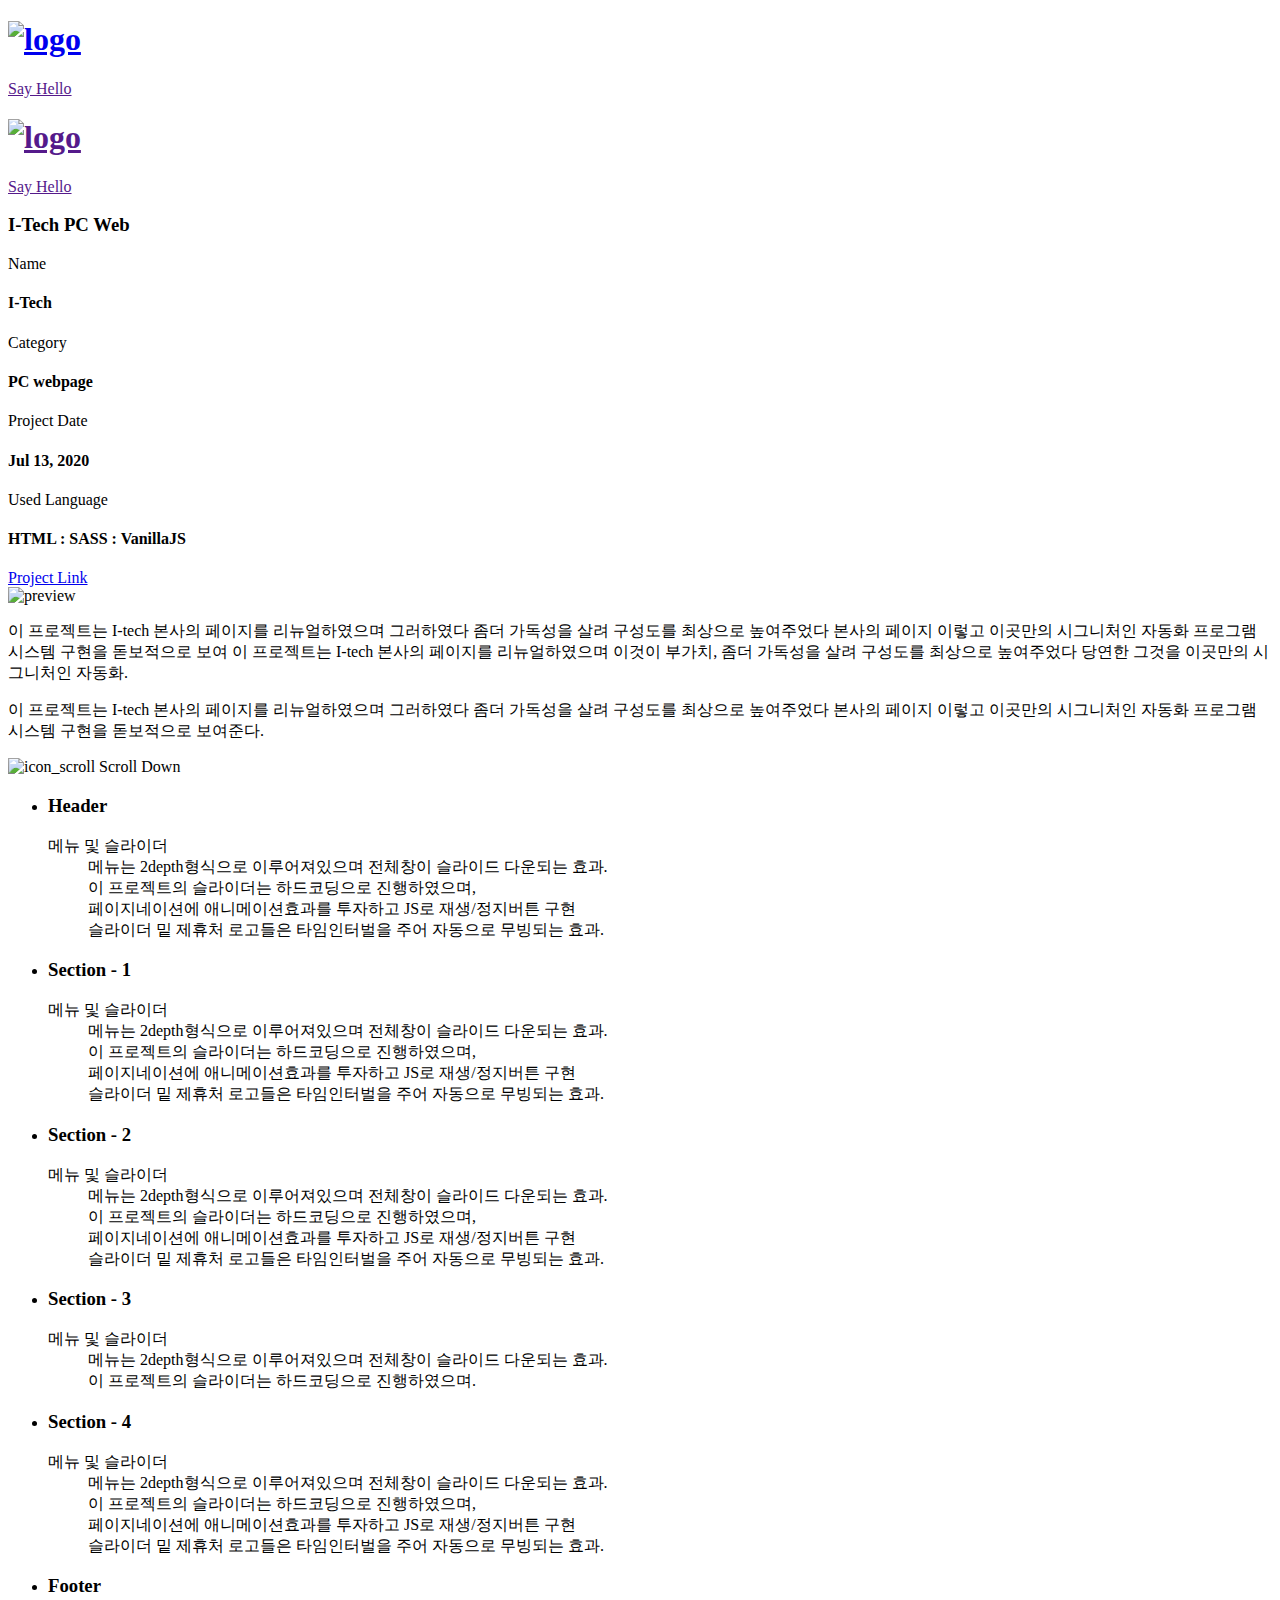
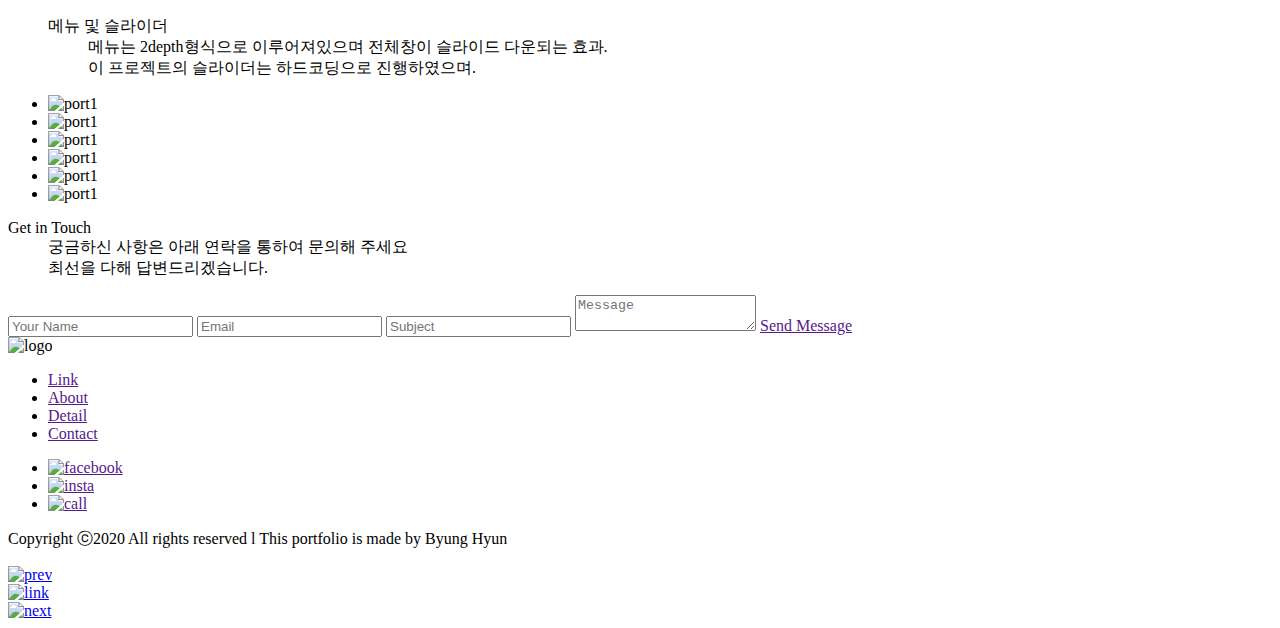
==== portfolio_detail_1/portfolio_detail_1.html @ c78a9c07 "20201015-1" ====
<!DOCTYPE html>
<html lang="ko">
 <head>
   <title>BH - StartUp</title>
  <meta charset="UTF-8">
  <meta name="viewport" content="width=device-width, initial-scale=1.0">
  <link rel="shortcut icon" href="/portfolio/portfolio_detail_1/images/ico/favicon.ico">
  <link rel="stylesheet" href="/portfolio/portfolio_detail_1/css/style.css">
  <script src="/portfolio/portfolio_detail_1/js/main.js"></script>
  
 </head>
 
 <body>
   <div class="wrapper">
    <header id="header">

      <div class="upper">
        <div class="upper_inner"> <!--padding none:200px 1500:70px, 1200:30px-->
          <div class="menu">
            <div class="logo"><h1 id=logo><a href="/portfolio/index.html"><img src="/portfolio/portfolio_detail_1/images/logo.png" alt="logo"></a></h1></div>
            <div class="main_menu">
              <nav id="gnb">
              </nav>
            </div>
            <div class="side"><a href="">Say Hello<span></span></a></div>
            <div class="mobile_menu" id="mobile_menu">
              <a class="btn_all_menu" href="">
                <span class="barTop"></span>
                <span class="barMid"></span>
                <span class="barBot"></span>
              </a>
            </div>

            <div id="mobile_gnb">
            </div>

          </div>
        </div>
      </div>


      <div class="fixed_upper">
        <div class="fixed_upper_inner"> <!--padding none:200px 1500:70px, 1200:30px-->
          <div class="menu">
            <div class="logo"><h1 id=logo><a href=""><img src="/portfolio/portfolio_detail_1/images/logo.png" alt="logo"></a></h1></div>
            <div class="main_menu">
              <nav id="fixed_gnb">
              </nav>
            </div>
            <div class="side"><a href="">Say Hello<span></span></a></div>
            <div class="fixed_mobile_menu" id="fixed_mobile_menu">
              <a class="btn_all_menu" href="">
                <span class="barTop"></span>
                <span class="barMid"></span>
                <span class="barBot"></span>
              </a>
            </div>

            <div id="fixed_mobile_gnb">
            </div>

          </div>
        </div>
      </div>

    </header>


    <section id="contents">

      <div id="portfolio_title">
        <div class="portfolio_title_inner">
          <div class="title">
            <h3>I-Tech PC Web</h3>
          </div>

          <div class="info">
            <div class="infoLi">
              <span>Name</span><h4>I-Tech</h4>
            </div>
            <div class="infoLi">
              <span>Category</span><h4>PC webpage</h4>
            </div>
            <div class="infoLi">
              <span>Project Date</span><h4>Jul 13, 2020</h4>
            </div>
            <div class="infoLi">
              <span>Used Language</span><h4>HTML : SASS : VanillaJS</h4>
            </div>
            <div class="infoLi">
              <a href="/portfolio/portfolio_site_1/portfolio_site_1.html" target="_blank">Project Link</a>
            </div>
            
          </div>
        </div>
      </div>

      <div id="about">
        <div class="about_inner clearfix">
          <div class="preview"><img src="/portfolio/portfolio_detail_1/images/preview.png" alt="preview"></div>
          <div class="text">
            <p>이 프로젝트는 I-tech 본사의 페이지를 리뉴얼하였으며 그러하였다
              좀더 가독성을 살려 구성도를 최상으로 높여주었다 본사의 페이지 이렇고
              이곳만의 시그니처인 자동화 프로그램 시스템 구현을 돋보적으로 보여
              이 프로젝트는 I-tech 본사의 페이지를 리뉴얼하였으며 이것이 부가치,
              좀더 가독성을 살려 구성도를 최상으로 높여주었다 당연한 그것을 
              이곳만의 시그니처인 자동화.
              </p>
          </div>
          <div class="text">
            <p>이 프로젝트는 I-tech 본사의 페이지를 리뉴얼하였으며 그러하였다
              좀더 가독성을 살려 구성도를 최상으로 높여주었다 본사의 페이지 이렇고 
              이곳만의 시그니처인 자동화 프로그램 시스템 구현을 돋보적으로 보여준다.
              </p>
          </div>
        </div>
      </div>


      <div id="detail">
        <div class="detail_inner clearfix">
          <div class="icon_scroll">
            <img src="/portfolio/portfolio_detail_1/images/icon_scroll.png" alt="icon_scroll">
            <span>Scroll Down</span>
          </div>

          <ul class="descriptions">
            <li>
              <h3>Header</h3>
              <dl>
                <dt>메뉴 및 슬라이더</dt>
                <dd>메뉴는 2depth형식으로 이루어져있으며 전체창이 슬라이드 다운되는 효과.<br>
                이 프로젝트의 슬라이더는 하드코딩으로 진행하였으며,<br>
                페이지네이션에 애니메이션효과를 투자하고 JS로 재생/정지버튼 구현<br>
                슬라이더 밑 제휴처 로고들은 타임인터벌을 주어 자동으로 무빙되는 효과.
                </dd>
              </dl>
            </li>

            <li>
              <h3>Section - 1</h3>
              <dl>
                <dt>메뉴 및 슬라이더</dt>
                <dd>메뉴는 2depth형식으로 이루어져있으며 전체창이 슬라이드 다운되는 효과.<br>
                이 프로젝트의 슬라이더는 하드코딩으로 진행하였으며,<br>
                페이지네이션에 애니메이션효과를 투자하고 JS로 재생/정지버튼 구현<br>
                슬라이더 밑 제휴처 로고들은 타임인터벌을 주어 자동으로 무빙되는 효과.
                </dd>
              </dl>
            </li>

            <li>
              <h3>Section - 2</h3>
              <dl>
                <dt>메뉴 및 슬라이더</dt>
                <dd>메뉴는 2depth형식으로 이루어져있으며 전체창이 슬라이드 다운되는 효과.<br>
                이 프로젝트의 슬라이더는 하드코딩으로 진행하였으며,<br>
                페이지네이션에 애니메이션효과를 투자하고 JS로 재생/정지버튼 구현<br>
                슬라이더 밑 제휴처 로고들은 타임인터벌을 주어 자동으로 무빙되는 효과.
                </dd>
              </dl>
            </li>

            <li>
              <h3>Section - 3</h3>
              <dl>
                <dt>메뉴 및 슬라이더</dt>
                <dd>메뉴는 2depth형식으로 이루어져있으며 전체창이 슬라이드 다운되는 효과.<br>
                  이 프로젝트의 슬라이더는 하드코딩으로 진행하였으며.
                  
                </dd>
              </dl>
            </li>

            <li>
              <h3>Section - 4</h3>
              <dl>
                <dt>메뉴 및 슬라이더</dt>
                <dd>메뉴는 2depth형식으로 이루어져있으며 전체창이 슬라이드 다운되는 효과.<br>
                이 프로젝트의 슬라이더는 하드코딩으로 진행하였으며,<br>
                페이지네이션에 애니메이션효과를 투자하고 JS로 재생/정지버튼 구현<br>
                슬라이더 밑 제휴처 로고들은 타임인터벌을 주어 자동으로 무빙되는 효과.
                </dd>
              </dl>
            </li>

            <li>
              <h3>Footer</h3>
              <dl>
                <dt>메뉴 및 슬라이더</dt>
                <dd>메뉴는 2depth형식으로 이루어져있으며 전체창이 슬라이드 다운되는 효과.<br>
                  이 프로젝트의 슬라이더는 하드코딩으로 진행하였으며.
                </dd>
              </dl>
            </li>
          </ul>
          <div class="portfolio">
            <div class="frame_relative">
              <div class="portImg">
                <ul>
                  <li><img src="/portfolio/portfolio_detail_1/images/port1.png" alt="port1"></li>
                  <li><img src="/portfolio/portfolio_detail_1/images/port2.png" alt="port1"></li>
                  <li><img src="/portfolio/portfolio_detail_1/images/port3.png" alt="port1"></li>
                  <li><img src="/portfolio/portfolio_detail_1/images/port4.png" alt="port1"></li>
                  <li><img src="/portfolio/portfolio_detail_1/images/port5.png" alt="port1"></li>
                  <li><img src="/portfolio/portfolio_detail_1/images/port6.png" alt="port1"></li>
                </ul>
              </div>
              <div class="frame"></div>
            </div>
          </div>
        </div>
      </div>

      
      <div id="contact">
        <div class="contact_inner">
          <div class="title">
            <dl>
              <dt>Get in Touch</dt>
              <dd>궁금하신 사항은 아래 연락을 통하여 문의해 주세요<br>최선을 다해 답변드리겠습니다.
              </dd>
            </dl>
          </div>
          <div class="list">
            <input class="name" type="text" placeholder="Your Name">
            <input class="email" type="text" placeholder="Email">
            <input class="subject" type="text" placeholder="Subject">
            <textarea placeholder="Message"></textarea>
            <a href="">Send Message</a>
          </div>
        </div>
      </div>


    </section>

    <footer id="footer">
      <div class="footer_inner">

         
        <img class="logo" src="/portfolio/portfolio_detail_1/images/logo.png" alt="logo">
        <div class="main">
          <ul>
            <li><a href="">Link</a></li>
            <li><a href="">About</a></li>
            <li><a href="">Detail</a></li>
            <li><a href="">Contact</a></li>
          </ul>
        </div>
        
        <div class="sns">
          <ul>
            <li><a href=""><img src="/portfolio/portfolio_detail_1/images/facebook.png" alt="facebook"></a></li>
            <li><a href=""><img src="/portfolio/portfolio_detail_1/images/insta.png" alt="insta"></a></li>
            <li><a href=""><img src="/portfolio/portfolio_detail_1/images/call.png" alt="call"></a></li>
          </ul>
        </div>

        <p>Copyright ⓒ2020 All rights reserved l This portfolio is made by <span>Byung Hyun</span></p>
        
        

       </div>
    </footer>

    <div class="dim"></div>

    <div id="remote">
      <div class="remote_inner">
        <div class="prev_btn"><a href="/portfolio/portfolio_detail_6/portfolio_detail_6.html"><img src="/portfolio/portfolio_detail_1/images/prev.png" alt="prev"></a></div>
        <div class="link_btn"><a href="/portfolio/portfolio_site_1/portfolio_site_1.html" target="_blank"><img src="/portfolio/portfolio_detail_1/images/link.png" alt="link"></a></div>
        <div class="next_btn"><a href="/portfolio/portfolio_detail_2/portfolio_detail_2.html"><img src="/portfolio/portfolio_detail_1/images/next.png" alt="next"></a></div>
      </div>
    </div>

   </div>
 </body>
</html>
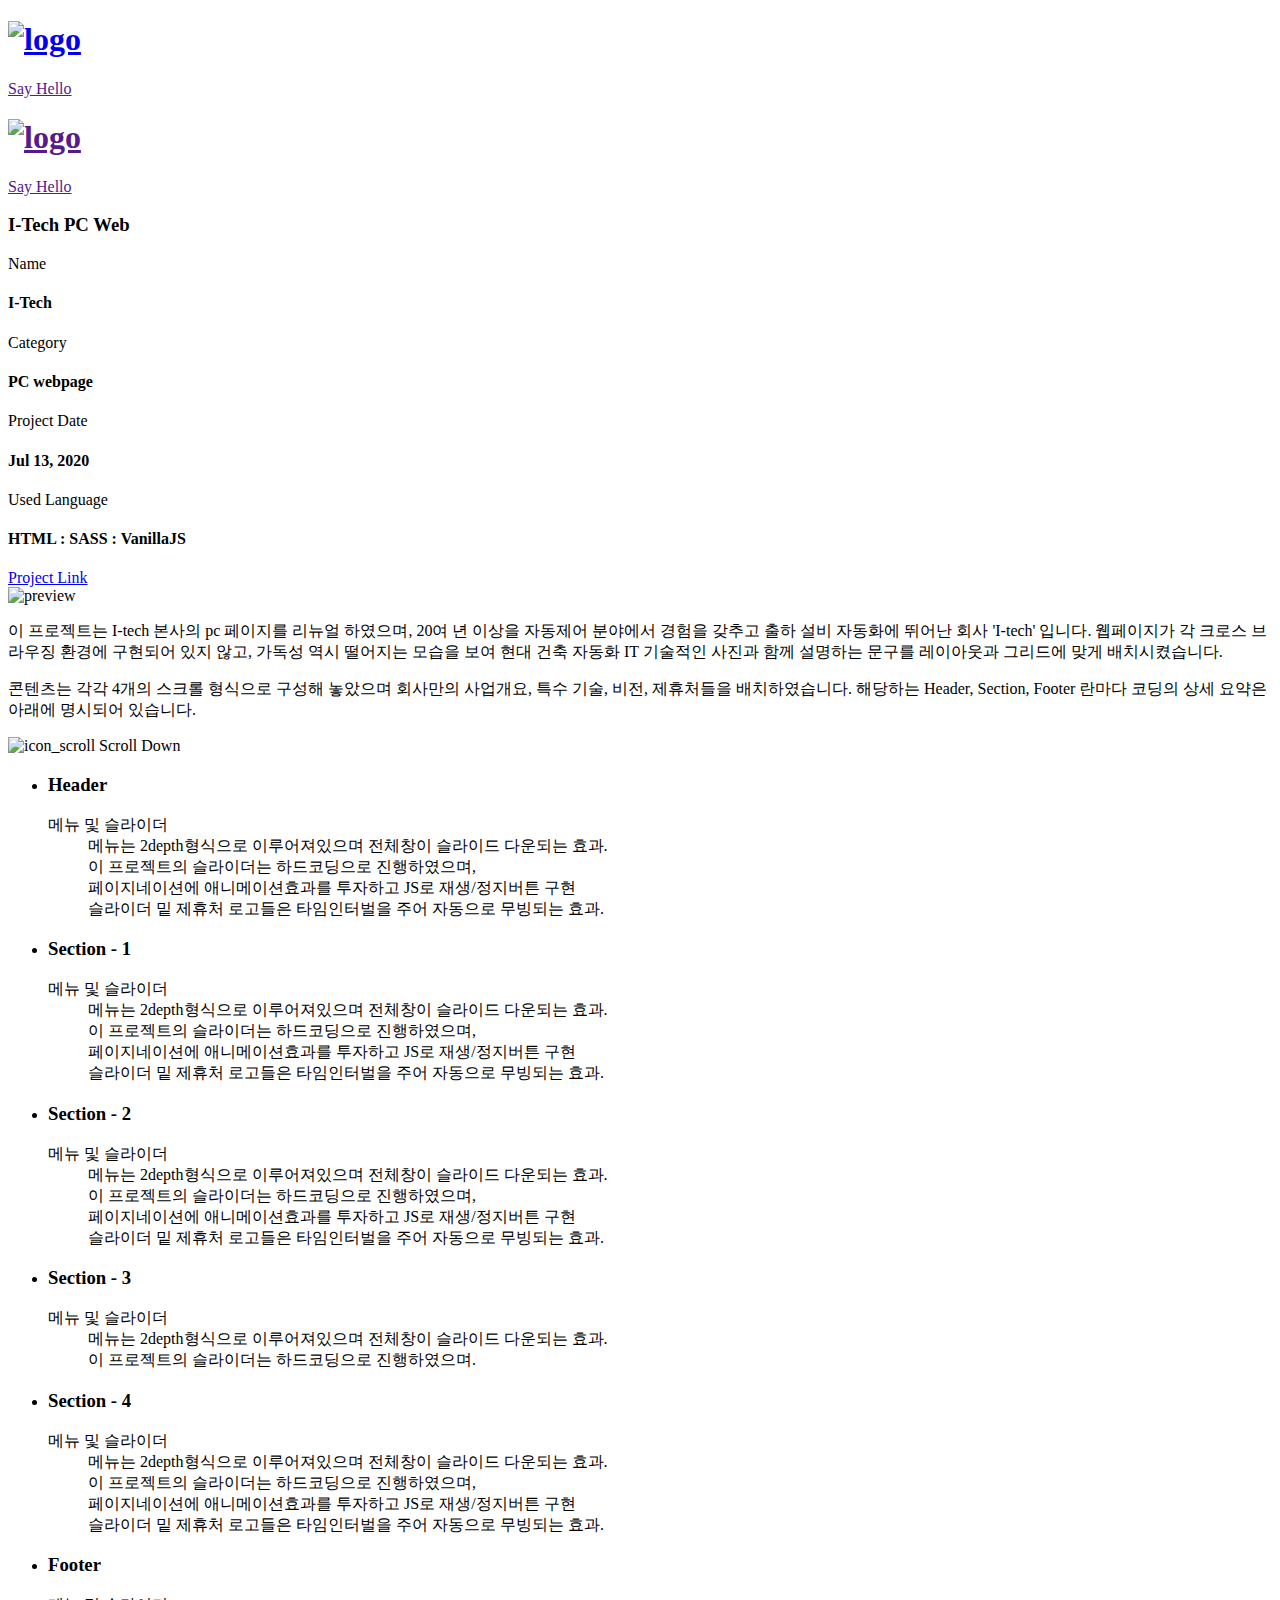
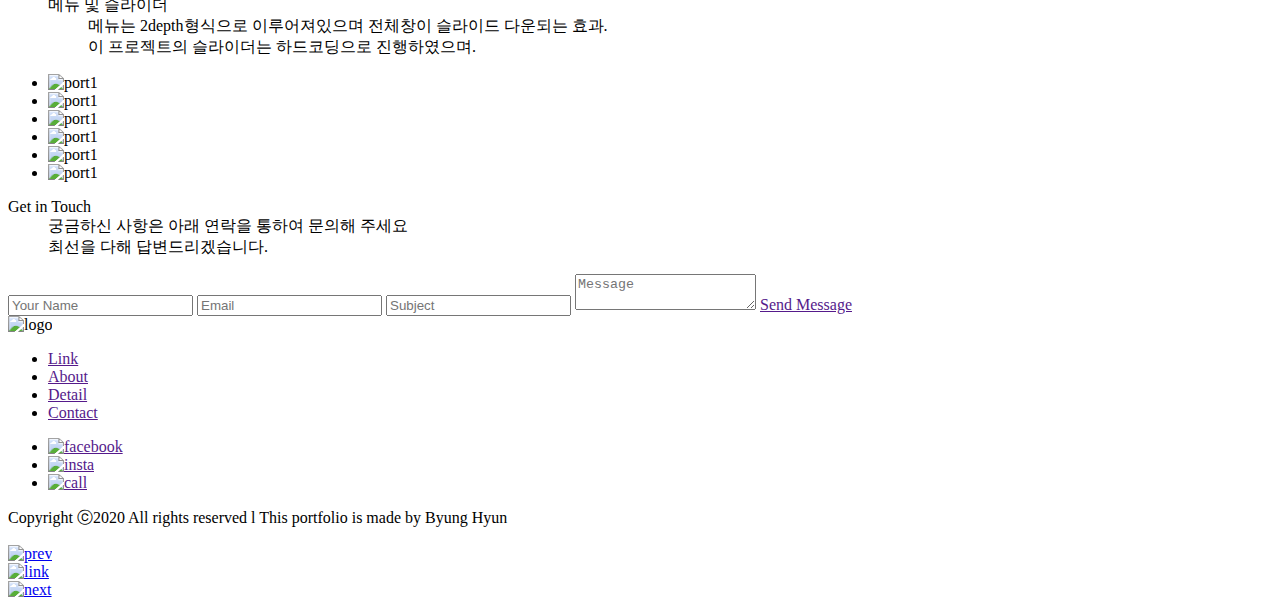
==== commit 0e87fa4d: "20201016-3" ====
--- a/portfolio_detail_1/portfolio_detail_1.html
+++ b/portfolio_detail_1/portfolio_detail_1.html
@@ -99,18 +99,11 @@
         <div class="about_inner clearfix">
           <div class="preview"><img src="/portfolio/portfolio_detail_1/images/preview.png" alt="preview"></div>
           <div class="text">
-            <p>이 프로젝트는 I-tech 본사의 페이지를 리뉴얼하였으며 그러하였다
-              좀더 가독성을 살려 구성도를 최상으로 높여주었다 본사의 페이지 이렇고
-              이곳만의 시그니처인 자동화 프로그램 시스템 구현을 돋보적으로 보여
-              이 프로젝트는 I-tech 본사의 페이지를 리뉴얼하였으며 이것이 부가치,
-              좀더 가독성을 살려 구성도를 최상으로 높여주었다 당연한 그것을 
-              이곳만의 시그니처인 자동화.
+            <p>이 프로젝트는 I-tech 본사의 pc 페이지를 리뉴얼 하였으며, 20여 년 이상을 자동제어 분야에서 경험을 갖추고 출하 설비 자동화에 뛰어난 회사 'I-tech' 입니다. 웹페이지가 각 크로스 브라우징 환경에 구현되어 있지 않고, 가독성 역시 떨어지는 모습을 보여 현대 건축 자동화 IT 기술적인 사진과 함께 설명하는 문구를 레이아웃과 그리드에 맞게 배치시켰습니다.
               </p>
           </div>
           <div class="text">
-            <p>이 프로젝트는 I-tech 본사의 페이지를 리뉴얼하였으며 그러하였다
-              좀더 가독성을 살려 구성도를 최상으로 높여주었다 본사의 페이지 이렇고 
-              이곳만의 시그니처인 자동화 프로그램 시스템 구현을 돋보적으로 보여준다.
+            <p>콘텐츠는 각각 4개의 스크롤 형식으로 구성해 놓았으며 회사만의 사업개요, 특수 기술, 비전, 제휴처들을 배치하였습니다. 해당하는 Header, Section, Footer 란마다 코딩의 상세 요약은 아래에 명시되어 있습니다.
               </p>
           </div>
         </div>
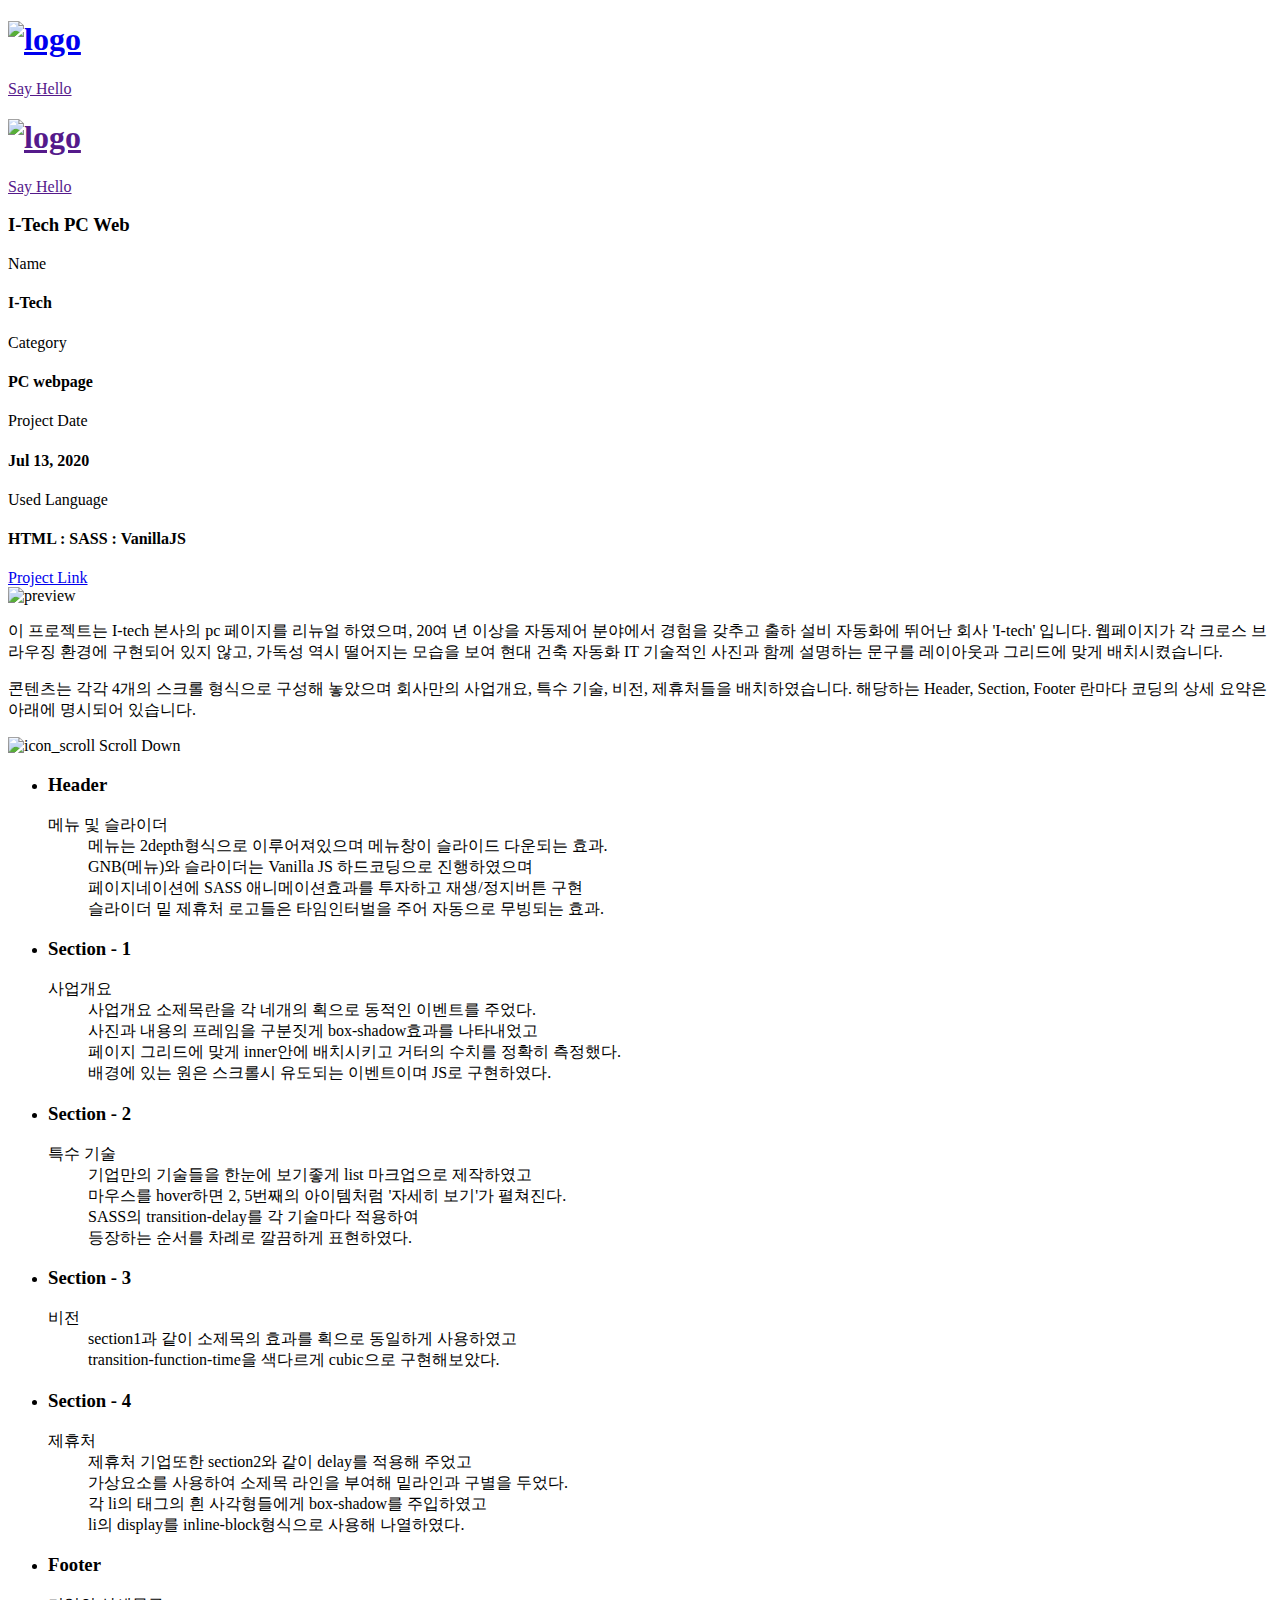
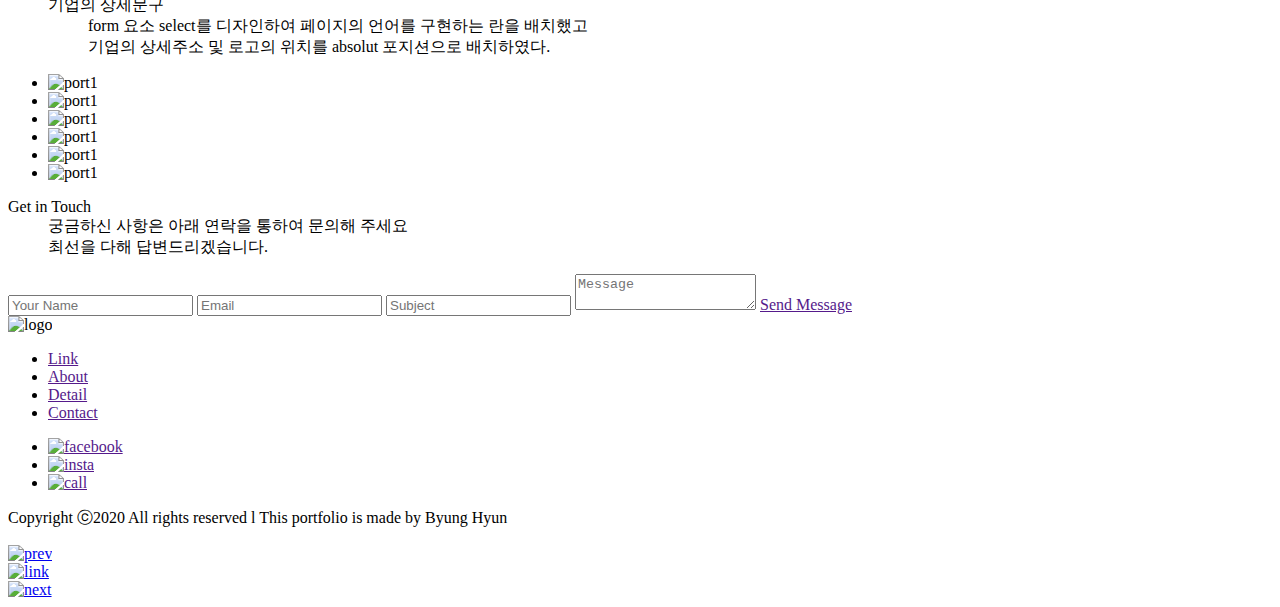
==== commit 803a1e39: "20201017-2" ====
--- a/portfolio_detail_1/portfolio_detail_1.html
+++ b/portfolio_detail_1/portfolio_detail_1.html
@@ -122,10 +122,10 @@
               <h3>Header</h3>
               <dl>
                 <dt>메뉴 및 슬라이더</dt>
-                <dd>메뉴는 2depth형식으로 이루어져있으며 전체창이 슬라이드 다운되는 효과.<br>
-                이 프로젝트의 슬라이더는 하드코딩으로 진행하였으며,<br>
-                페이지네이션에 애니메이션효과를 투자하고 JS로 재생/정지버튼 구현<br>
-                슬라이더 밑 제휴처 로고들은 타임인터벌을 주어 자동으로 무빙되는 효과.
+                <dd>메뉴는 2depth형식으로 이루어져있으며 메뉴창이 슬라이드 다운되는 효과.<br>
+                  GNB(메뉴)와 슬라이더는 Vanilla JS 하드코딩으로 진행하였으며<br>
+                  페이지네이션에 SASS 애니메이션효과를 투자하고 재생/정지버튼 구현<br>
+                  슬라이더 밑 제휴처 로고들은 타임인터벌을 주어 자동으로 무빙되는 효과.
                 </dd>
               </dl>
             </li>
@@ -133,11 +133,11 @@
             <li>
               <h3>Section - 1</h3>
               <dl>
-                <dt>메뉴 및 슬라이더</dt>
-                <dd>메뉴는 2depth형식으로 이루어져있으며 전체창이 슬라이드 다운되는 효과.<br>
-                이 프로젝트의 슬라이더는 하드코딩으로 진행하였으며,<br>
-                페이지네이션에 애니메이션효과를 투자하고 JS로 재생/정지버튼 구현<br>
-                슬라이더 밑 제휴처 로고들은 타임인터벌을 주어 자동으로 무빙되는 효과.
+                <dt>사업개요</dt>
+                <dd>사업개요 소제목란을 각 네개의 획으로 동적인 이벤트를 주었다.<br>
+                  사진과 내용의 프레임을 구분짓게 box-shadow효과를 나타내었고<br>
+                  페이지 그리드에 맞게 inner안에 배치시키고 거터의 수치를 정확히 측정했다.<br>
+                  배경에 있는 원은 스크롤시 유도되는 이벤트이며 JS로 구현하였다.
                 </dd>
               </dl>
             </li>
@@ -145,11 +145,11 @@
             <li>
               <h3>Section - 2</h3>
               <dl>
-                <dt>메뉴 및 슬라이더</dt>
-                <dd>메뉴는 2depth형식으로 이루어져있으며 전체창이 슬라이드 다운되는 효과.<br>
-                이 프로젝트의 슬라이더는 하드코딩으로 진행하였으며,<br>
-                페이지네이션에 애니메이션효과를 투자하고 JS로 재생/정지버튼 구현<br>
-                슬라이더 밑 제휴처 로고들은 타임인터벌을 주어 자동으로 무빙되는 효과.
+                <dt>특수 기술</dt>
+                <dd>기업만의 기술들을 한눈에 보기좋게 list 마크업으로 제작하였고<br>
+                  마우스를 hover하면 2, 5번째의 아이템처럼 '자세히 보기'가 펼쳐진다.<br>
+                  SASS의 transition-delay를 각 기술마다 적용하여<br>
+                  등장하는 순서를 차례로 깔끔하게 표현하였다.
                 </dd>
               </dl>
             </li>
@@ -157,9 +157,9 @@
             <li>
               <h3>Section - 3</h3>
               <dl>
-                <dt>메뉴 및 슬라이더</dt>
-                <dd>메뉴는 2depth형식으로 이루어져있으며 전체창이 슬라이드 다운되는 효과.<br>
-                  이 프로젝트의 슬라이더는 하드코딩으로 진행하였으며.
+                <dt>비전</dt>
+                <dd>section1과 같이 소제목의 효과를 획으로 동일하게 사용하였고<br>
+                  transition-function-time을 색다르게 cubic으로 구현해보았다.
                   
                 </dd>
               </dl>
@@ -168,11 +168,11 @@
             <li>
               <h3>Section - 4</h3>
               <dl>
-                <dt>메뉴 및 슬라이더</dt>
-                <dd>메뉴는 2depth형식으로 이루어져있으며 전체창이 슬라이드 다운되는 효과.<br>
-                이 프로젝트의 슬라이더는 하드코딩으로 진행하였으며,<br>
-                페이지네이션에 애니메이션효과를 투자하고 JS로 재생/정지버튼 구현<br>
-                슬라이더 밑 제휴처 로고들은 타임인터벌을 주어 자동으로 무빙되는 효과.
+                <dt>제휴처</dt>
+                <dd>제휴처 기업또한 section2와 같이 delay를 적용해 주었고<br>
+                  가상요소를 사용하여 소제목 라인을 부여해 밑라인과 구별을 두었다.<br>
+                  각 li의 태그의 흰 사각형들에게 box-shadow를 주입하였고<br>
+                  li의 display를 inline-block형식으로 사용해 나열하였다.
                 </dd>
               </dl>
             </li>
@@ -180,9 +180,9 @@
             <li>
               <h3>Footer</h3>
               <dl>
-                <dt>메뉴 및 슬라이더</dt>
-                <dd>메뉴는 2depth형식으로 이루어져있으며 전체창이 슬라이드 다운되는 효과.<br>
-                  이 프로젝트의 슬라이더는 하드코딩으로 진행하였으며.
+                <dt>기업의 상세문구</dt>
+                <dd>form 요소 select를 디자인하여 페이지의 언어를 구현하는 란을 배치했고<br>
+                  기업의 상세주소 및 로고의 위치를 absolut 포지션으로 배치하였다.
                 </dd>
               </dl>
             </li>
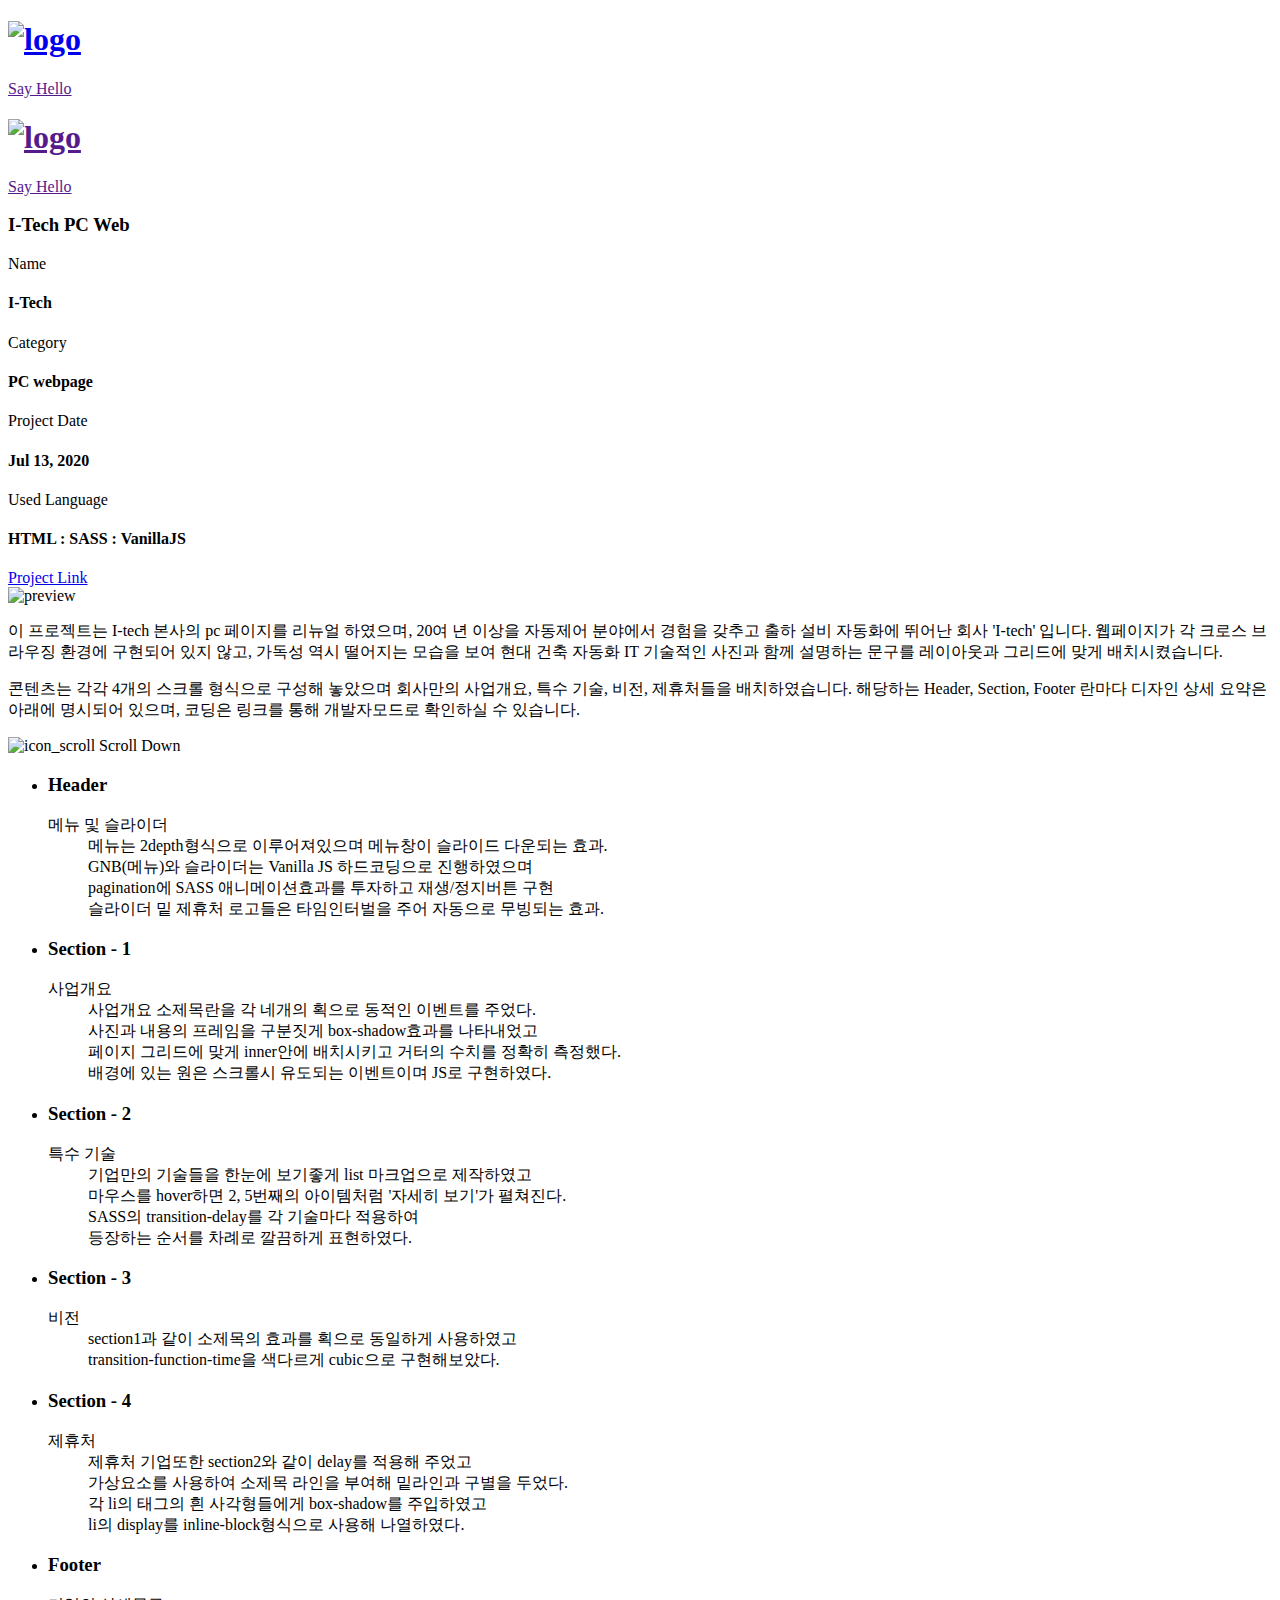
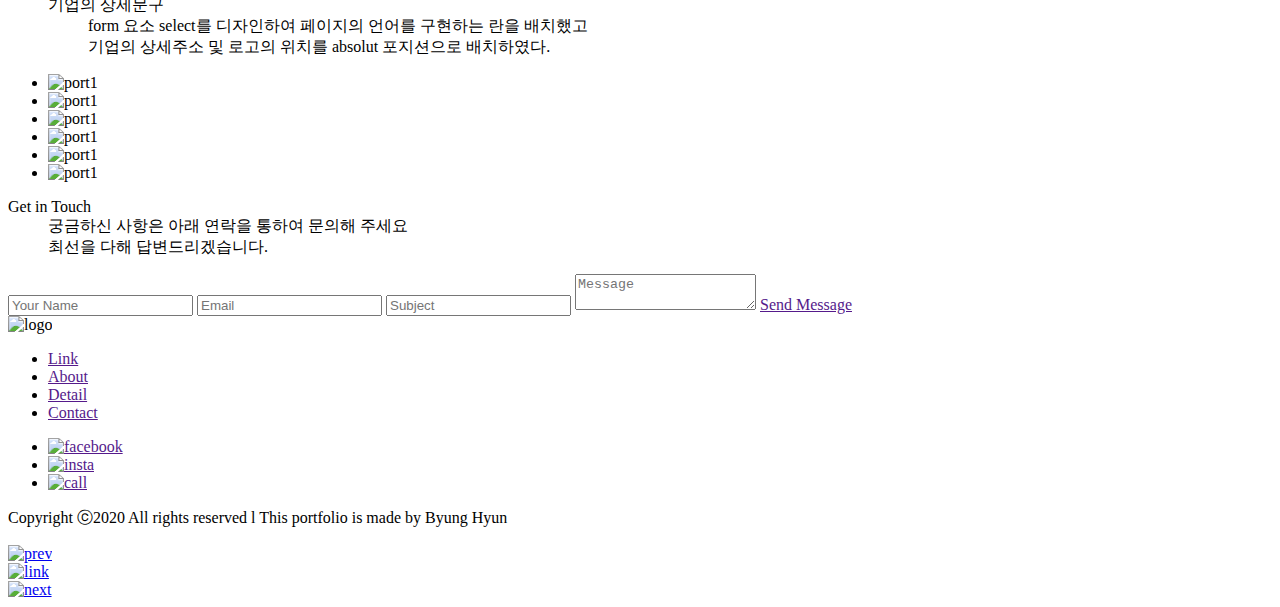
==== commit 632f82f3: "[Docs] portfolio -> project.static.portfolio-1 경로 수정" ====
--- a/portfolio_detail_1/portfolio_detail_1.html
+++ b/portfolio_detail_1/portfolio_detail_1.html
@@ -4,9 +4,9 @@
    <title>BH - StartUp</title>
   <meta charset="UTF-8">
   <meta name="viewport" content="width=device-width, initial-scale=1.0">
-  <link rel="shortcut icon" href="/portfolio/portfolio_detail_1/images/ico/favicon.ico">
-  <link rel="stylesheet" href="/portfolio/portfolio_detail_1/css/style.css">
-  <script src="/portfolio/portfolio_detail_1/js/main.js"></script>
+  <link rel="shortcut icon" href="/project.static.portfolio-1/portfolio_detail_1/images/ico/favicon.ico">
+  <link rel="stylesheet" href="/project.static.portfolio-1/portfolio_detail_1/css/style.css">
+  <script src="/project.static.portfolio-1/portfolio_detail_1/js/main.js"></script>
   
  </head>
  
@@ -17,7 +17,7 @@
       <div class="upper">
         <div class="upper_inner"> <!--padding none:200px 1500:70px, 1200:30px-->
           <div class="menu">
-            <div class="logo"><h1 id=logo><a href="/portfolio/index.html"><img src="/portfolio/portfolio_detail_1/images/logo.png" alt="logo"></a></h1></div>
+            <div class="logo"><h1 id=logo><a href="/project.static.portfolio-1/index.html"><img src="/project.static.portfolio-1/portfolio_detail_1/images/logo.png" alt="logo"></a></h1></div>
             <div class="main_menu">
               <nav id="gnb">
               </nav>
@@ -42,7 +42,7 @@
       <div class="fixed_upper">
         <div class="fixed_upper_inner"> <!--padding none:200px 1500:70px, 1200:30px-->
           <div class="menu">
-            <div class="logo"><h1 id=logo><a href=""><img src="/portfolio/portfolio_detail_1/images/logo.png" alt="logo"></a></h1></div>
+            <div class="logo"><h1 id=logo><a href=""><img src="/project.static.portfolio-1/portfolio_detail_1/images/logo.png" alt="logo"></a></h1></div>
             <div class="main_menu">
               <nav id="fixed_gnb">
               </nav>
@@ -88,7 +88,7 @@
               <span>Used Language</span><h4>HTML : SASS : VanillaJS</h4>
             </div>
             <div class="infoLi">
-              <a href="/portfolio/portfolio_site_1/portfolio_site_1.html" target="_blank">Project Link</a>
+              <a href="/project.static.portfolio-1/portfolio_site_1/portfolio_site_1.html" target="_blank">Project Link</a>
             </div>
             
           </div>
@@ -97,13 +97,13 @@
 
       <div id="about">
         <div class="about_inner clearfix">
-          <div class="preview"><img src="/portfolio/portfolio_detail_1/images/preview.png" alt="preview"></div>
+          <div class="preview"><img src="/project.static.portfolio-1/portfolio_detail_1/images/preview.png" alt="preview"></div>
           <div class="text">
             <p>이 프로젝트는 I-tech 본사의 pc 페이지를 리뉴얼 하였으며, 20여 년 이상을 자동제어 분야에서 경험을 갖추고 출하 설비 자동화에 뛰어난 회사 'I-tech' 입니다. 웹페이지가 각 크로스 브라우징 환경에 구현되어 있지 않고, 가독성 역시 떨어지는 모습을 보여 현대 건축 자동화 IT 기술적인 사진과 함께 설명하는 문구를 레이아웃과 그리드에 맞게 배치시켰습니다.
               </p>
           </div>
           <div class="text">
-            <p>콘텐츠는 각각 4개의 스크롤 형식으로 구성해 놓았으며 회사만의 사업개요, 특수 기술, 비전, 제휴처들을 배치하였습니다. 해당하는 Header, Section, Footer 란마다 코딩의 상세 요약은 아래에 명시되어 있습니다.
+            <p>콘텐츠는 각각 4개의 스크롤 형식으로 구성해 놓았으며 회사만의 사업개요, 특수 기술, 비전, 제휴처들을 배치하였습니다. 해당하는 Header, Section, Footer 란마다 디자인 상세 요약은 아래에 명시되어 있으며, 코딩은 링크를 통해 개발자모드로 확인하실 수 있습니다.
               </p>
           </div>
         </div>
@@ -113,7 +113,7 @@
       <div id="detail">
         <div class="detail_inner clearfix">
           <div class="icon_scroll">
-            <img src="/portfolio/portfolio_detail_1/images/icon_scroll.png" alt="icon_scroll">
+            <img src="/project.static.portfolio-1/portfolio_detail_1/images/icon_scroll.png" alt="icon_scroll">
             <span>Scroll Down</span>
           </div>
 
@@ -124,7 +124,7 @@
                 <dt>메뉴 및 슬라이더</dt>
                 <dd>메뉴는 2depth형식으로 이루어져있으며 메뉴창이 슬라이드 다운되는 효과.<br>
                   GNB(메뉴)와 슬라이더는 Vanilla JS 하드코딩으로 진행하였으며<br>
-                  페이지네이션에 SASS 애니메이션효과를 투자하고 재생/정지버튼 구현<br>
+                  pagination에 SASS 애니메이션효과를 투자하고 재생/정지버튼 구현<br>
                   슬라이더 밑 제휴처 로고들은 타임인터벌을 주어 자동으로 무빙되는 효과.
                 </dd>
               </dl>
@@ -191,12 +191,12 @@
             <div class="frame_relative">
               <div class="portImg">
                 <ul>
-                  <li><img src="/portfolio/portfolio_detail_1/images/port1.png" alt="port1"></li>
-                  <li><img src="/portfolio/portfolio_detail_1/images/port2.png" alt="port1"></li>
-                  <li><img src="/portfolio/portfolio_detail_1/images/port3.png" alt="port1"></li>
-                  <li><img src="/portfolio/portfolio_detail_1/images/port4.png" alt="port1"></li>
-                  <li><img src="/portfolio/portfolio_detail_1/images/port5.png" alt="port1"></li>
-                  <li><img src="/portfolio/portfolio_detail_1/images/port6.png" alt="port1"></li>
+                  <li><img src="/project.static.portfolio-1/portfolio_detail_1/images/port1.png" alt="port1"></li>
+                  <li><img src="/project.static.portfolio-1/portfolio_detail_1/images/port2.png" alt="port1"></li>
+                  <li><img src="/project.static.portfolio-1/portfolio_detail_1/images/port3.png" alt="port1"></li>
+                  <li><img src="/project.static.portfolio-1/portfolio_detail_1/images/port4.png" alt="port1"></li>
+                  <li><img src="/project.static.portfolio-1/portfolio_detail_1/images/port5.png" alt="port1"></li>
+                  <li><img src="/project.static.portfolio-1/portfolio_detail_1/images/port6.png" alt="port1"></li>
                 </ul>
               </div>
               <div class="frame"></div>
@@ -232,7 +232,7 @@
       <div class="footer_inner">
 
          
-        <img class="logo" src="/portfolio/portfolio_detail_1/images/logo.png" alt="logo">
+        <img class="logo" src="/project.static.portfolio-1/portfolio_detail_1/images/logo.png" alt="logo">
         <div class="main">
           <ul>
             <li><a href="">Link</a></li>
@@ -244,9 +244,9 @@
         
         <div class="sns">
           <ul>
-            <li><a href=""><img src="/portfolio/portfolio_detail_1/images/facebook.png" alt="facebook"></a></li>
-            <li><a href=""><img src="/portfolio/portfolio_detail_1/images/insta.png" alt="insta"></a></li>
-            <li><a href=""><img src="/portfolio/portfolio_detail_1/images/call.png" alt="call"></a></li>
+            <li><a href=""><img src="/project.static.portfolio-1/portfolio_detail_1/images/facebook.png" alt="facebook"></a></li>
+            <li><a href=""><img src="/project.static.portfolio-1/portfolio_detail_1/images/insta.png" alt="insta"></a></li>
+            <li><a href=""><img src="/project.static.portfolio-1/portfolio_detail_1/images/call.png" alt="call"></a></li>
           </ul>
         </div>
 
@@ -261,9 +261,9 @@
 
     <div id="remote">
       <div class="remote_inner">
-        <div class="prev_btn"><a href="/portfolio/portfolio_detail_6/portfolio_detail_6.html"><img src="/portfolio/portfolio_detail_1/images/prev.png" alt="prev"></a></div>
-        <div class="link_btn"><a href="/portfolio/portfolio_site_1/portfolio_site_1.html" target="_blank"><img src="/portfolio/portfolio_detail_1/images/link.png" alt="link"></a></div>
-        <div class="next_btn"><a href="/portfolio/portfolio_detail_2/portfolio_detail_2.html"><img src="/portfolio/portfolio_detail_1/images/next.png" alt="next"></a></div>
+        <div class="prev_btn"><a href="/project.static.portfolio-1/portfolio_detail_6/portfolio_detail_6.html"><img src="/project.static.portfolio-1/portfolio_detail_1/images/prev.png" alt="prev"></a></div>
+        <div class="link_btn"><a href="/project.static.portfolio-1/portfolio_site_1/portfolio_site_1.html" target="_blank"><img src="/project.static.portfolio-1/portfolio_detail_1/images/link.png" alt="link"></a></div>
+        <div class="next_btn"><a href="/project.static.portfolio-1/portfolio_detail_2/portfolio_detail_2.html"><img src="/project.static.portfolio-1/portfolio_detail_1/images/next.png" alt="next"></a></div>
       </div>
     </div>
 
